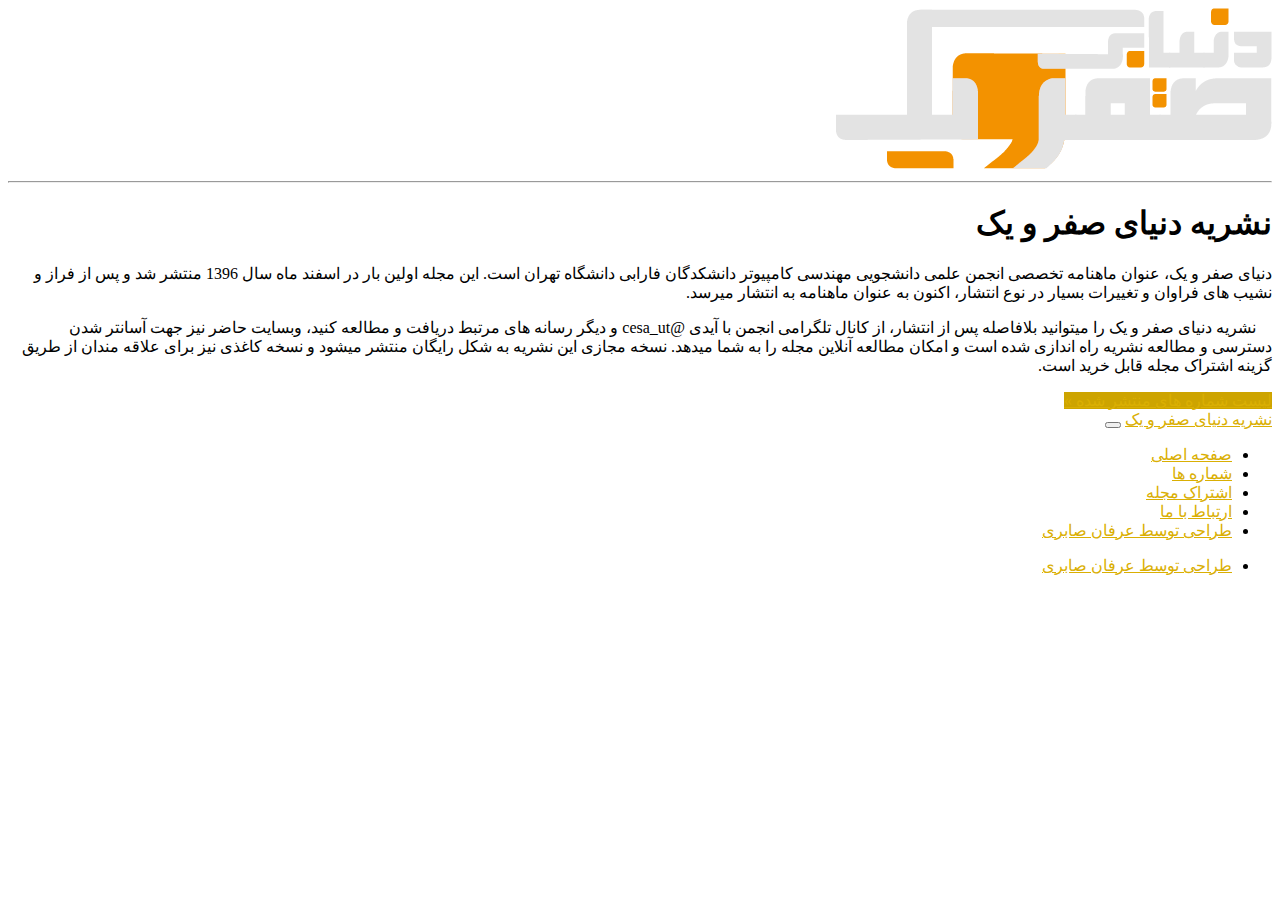
==== sefroyek/index.html @ c2b57607 "Fixed title link" ====
<!DOCTYPE html>
<html lang="en">

<head>
    <meta charset="UTF-8">
    <meta name="viewport" content="width=device-width, initial-scale=1" />
    <meta name="description" content="وبسایت نشریه تخصصی انجمن علمی مهندسی کامپیوتر دانشگاه تهران. مطالعه آنلاین نشریه دنیای صفر و یک" />
    <meta name="keywords" content="نشریه, دنیای صفر و یک, صفر و یک, کامپیوتر, مهندسی">
    <meta name="author" content="Erfan Saberi">
    <title>نشریه دنیای صفر و یک</title>

    <link href="https://cdn.jsdelivr.net/npm/bootstrap@5.3.0-alpha1/dist/css/bootstrap.min.css" rel="stylesheet"
        integrity="sha384-GLhlTQ8iRABdZLl6O3oVMWSktQOp6b7In1Zl3/Jr59b6EGGoI1aFkw7cmDA6j6gD" crossorigin="anonymous" />
    <link href="./styles/styles.css" rel="stylesheet">

</head>

<body class="bg-dark">
    <main class="container">
        <div class="text-light p-5 rounded mt-3">
            <img class="img-fluid mx-auto d-block" src="logo.png">
            <hr>
            <h1>نشریه دنیای صفر و یک</h1>
            <p class="lead">دنیای صفر و یک، عنوان ماهنامه تخصصی انجمن علمی دانشجویی مهندسی کامپیوتر دانشکدگان فارابی دانشگاه تهران است. این مجله اولین بار در اسفند ماه سال 1396 منتشر شد و پس از فراز و نشیب های فراوان و تغییرات بسیار در نوع انتشار، اکنون به عنوان ماهنامه به انتشار میرسد.</p>
            <p class="lead">&emsp;نشریه دنیای صفر و یک را میتوانید بلافاصله پس از انتشار، از کانال تلگرامی انجمن با آیدی @cesa_ut و دیگر رسانه های مرتبط دریافت و مطالعه کنید، وبسایت حاضر نیز جهت آسانتر شدن دسترسی و مطالعه نشریه راه اندازی شده است و امکان مطالعه آنلاین مجله را به شما میدهد. نسخه مجازی این نشریه به شکل رایگان منتشر میشود و نسخه کاغذی نیز برای علاقه مندان از طریق گزینه اشتراک مجله قابل خرید است.</p>
            <a class="btn btn-lg btn-primary mb-4" href="issues.html" role="button">لیست شماره های منتشر شده &raquo;</a>
        </div>
    </main>
    <nav class="navbar fixed-bottom navbar-expand-sm navbar-dark bg-dark">
        <div class="container-fluid">
            <a class="navbar-brand" href="index.html">نشریه دنیای صفر و یک</a>
            <button class="navbar-toggler" type="button" data-bs-toggle="collapse" data-bs-target="#navbarCollapse"
                aria-controls="navbarCollapse" aria-expanded="false" aria-label="Toggle navigation">
                <span class="navbar-toggler-icon"></span>
            </button>
            <div class="collapse navbar-collapse" id="navbarCollapse">
                <ul class="navbar-nav">
                    <li class="nav-item">
                        <a class="nav-link active" aria-current="page" href="index.html">صفحه اصلی</a>
                    </li>
                    <li class="nav-item">
                        <a class="nav-link" href="issues.html">شماره ها</a>
                    </li>
                    <li class="nav-item">
                        <a class="nav-link" href="subscription.html">اشتراک مجله</a>
                    </li>
                    <li class="nav-item">
                        <a class="nav-link" href="contactus.html">ارتباط با ما</a>
                    </li>
                    <!-- <li class="nav-item">
                        <a class="nav-link" style="color: #daaf03" href="http://cesaut.github.io/">صفحه انجمن علمی</a>
                    </li> -->
                    <li class="nav-item d-sm-none">
                        <a class="nav-link text-secondary" href="https://www.linkedin.com/in/erfansaberi/">طراحی توسط عرفان صابری</a>
                    </li>
                </ul>
            </div>
            <div class="d-none d-sm-block">
                <ul class="navbar-nav">
                    <li class="nav-item">
                        <a class="nav-link text-secondary" href="https://www.linkedin.com/in/erfansaberi/">طراحی توسط عرفان صابری</a>
                    </li>
                </ul>
            </div>
        </div>
    </nav>
    <script src="https://cdn.jsdelivr.net/npm/bootstrap@5.3.0-alpha1/dist/js/bootstrap.bundle.min.js"
        integrity="sha384-w76AqPfDkMBDXo30jS1Sgez6pr3x5MlQ1ZAGC+nuZB+EYdgRZgiwxhTBTkF7CXvN"
        crossorigin="anonymous"></script>
</body>

</html>
---- sefroyek/styles/styles.css ----
* {
    direction: rtl !important;
} 

a {
    color: #daaf03;
}

.btn-primary {
    background-color: #cda400;
    border: #b59207;
}

.btn-primary:hover {
    background-color: #b59207;
}

.btn-primary:active {
    background-color: #daaf03 !important;
}

iframe {
    position: fixed;
    background: #000;
    border: none;
    top: 0; right: 0;
    bottom: 0; left: 0;
    width: 100%;
    height: 100%;
}

.bd-placeholder-img {
    font-size: 1.125rem;
    text-anchor: middle;
    -webkit-user-select: none;
    -moz-user-select: none;
    user-select: none;
}

@media (min-width: 768px) {
    .bd-placeholder-img-lg {
        font-size: 3.5rem;
    }
}

.b-example-divider {
    height: 3rem;
    background-color: rgba(0, 0, 0, 0.1);
    border: solid rgba(0, 0, 0, 0.15);
    border-width: 1px 0;
    box-shadow: inset 0 0.5em 1.5em rgba(0, 0, 0, 0.1),
        inset 0 0.125em 0.5em rgba(0, 0, 0, 0.15);
}

.b-example-vr {
    flex-shrink: 0;
    width: 1.5rem;
    height: 100vh;
}

.bi {
    vertical-align: -0.125em;
    fill: currentColor;
}

.nav-scroller {
    position: relative;
    z-index: 2;
    height: 2.75rem;
    overflow-y: hidden;
}

.nav-scroller .nav {
    display: flex;
    flex-wrap: nowrap;
    padding-bottom: 1rem;
    margin-top: -1px;
    overflow-x: auto;
    text-align: center;
    white-space: nowrap;
    -webkit-overflow-scrolling: touch;
}
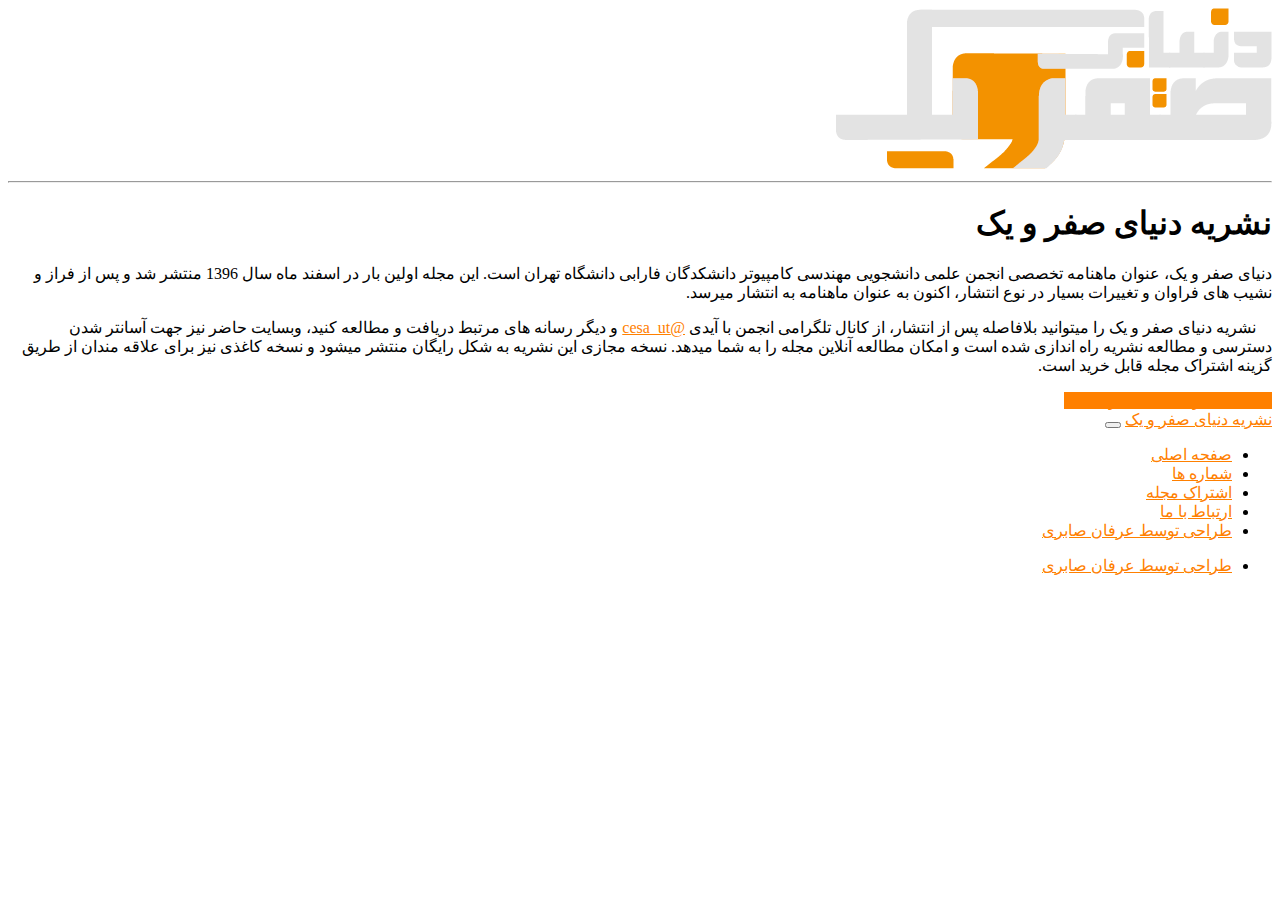
==== commit 6c063b2d: "Added telegram channel link to index page" ====
--- a/sefroyek/index.html
+++ b/sefroyek/index.html
@@ -22,7 +22,7 @@
             <hr>
             <h1>نشریه دنیای صفر و یک</h1>
             <p class="lead">دنیای صفر و یک، عنوان ماهنامه تخصصی انجمن علمی دانشجویی مهندسی کامپیوتر دانشکدگان فارابی دانشگاه تهران است. این مجله اولین بار در اسفند ماه سال 1396 منتشر شد و پس از فراز و نشیب های فراوان و تغییرات بسیار در نوع انتشار، اکنون به عنوان ماهنامه به انتشار میرسد.</p>
-            <p class="lead">&emsp;نشریه دنیای صفر و یک را میتوانید بلافاصله پس از انتشار، از کانال تلگرامی انجمن با آیدی @cesa_ut و دیگر رسانه های مرتبط دریافت و مطالعه کنید، وبسایت حاضر نیز جهت آسانتر شدن دسترسی و مطالعه نشریه راه اندازی شده است و امکان مطالعه آنلاین مجله را به شما میدهد. نسخه مجازی این نشریه به شکل رایگان منتشر میشود و نسخه کاغذی نیز برای علاقه مندان از طریق گزینه اشتراک مجله قابل خرید است.</p>
+            <p class="lead">&emsp;نشریه دنیای صفر و یک را میتوانید بلافاصله پس از انتشار، از کانال تلگرامی انجمن با آیدی <a href="https://t.me/cesa_ut">@cesa_ut</a> و دیگر رسانه های مرتبط دریافت و مطالعه کنید، وبسایت حاضر نیز جهت آسانتر شدن دسترسی و مطالعه نشریه راه اندازی شده است و امکان مطالعه آنلاین مجله را به شما میدهد. نسخه مجازی این نشریه به شکل رایگان منتشر میشود و نسخه کاغذی نیز برای علاقه مندان از طریق گزینه اشتراک مجله قابل خرید است.</p>
             <a class="btn btn-lg btn-primary mb-4" href="issues.html" role="button">لیست شماره های منتشر شده &raquo;</a>
         </div>
     </main>
--- a/sefroyek/styles/styles.css
+++ b/sefroyek/styles/styles.css
@@ -3,20 +3,20 @@
 } 
 
 a {
-    color: #daaf03;
+    color: #FF8000;
 }
 
 .btn-primary {
-    background-color: #cda400;
-    border: #b59207;
+    background-color: #FF8000;
+    border: #f37a00;
 }
 
 .btn-primary:hover {
-    background-color: #b59207;
+    background-color: #ff942a;
 }
 
 .btn-primary:active {
-    background-color: #daaf03 !important;
+    background-color: #ff9000 !important;
 }
 
 iframe {
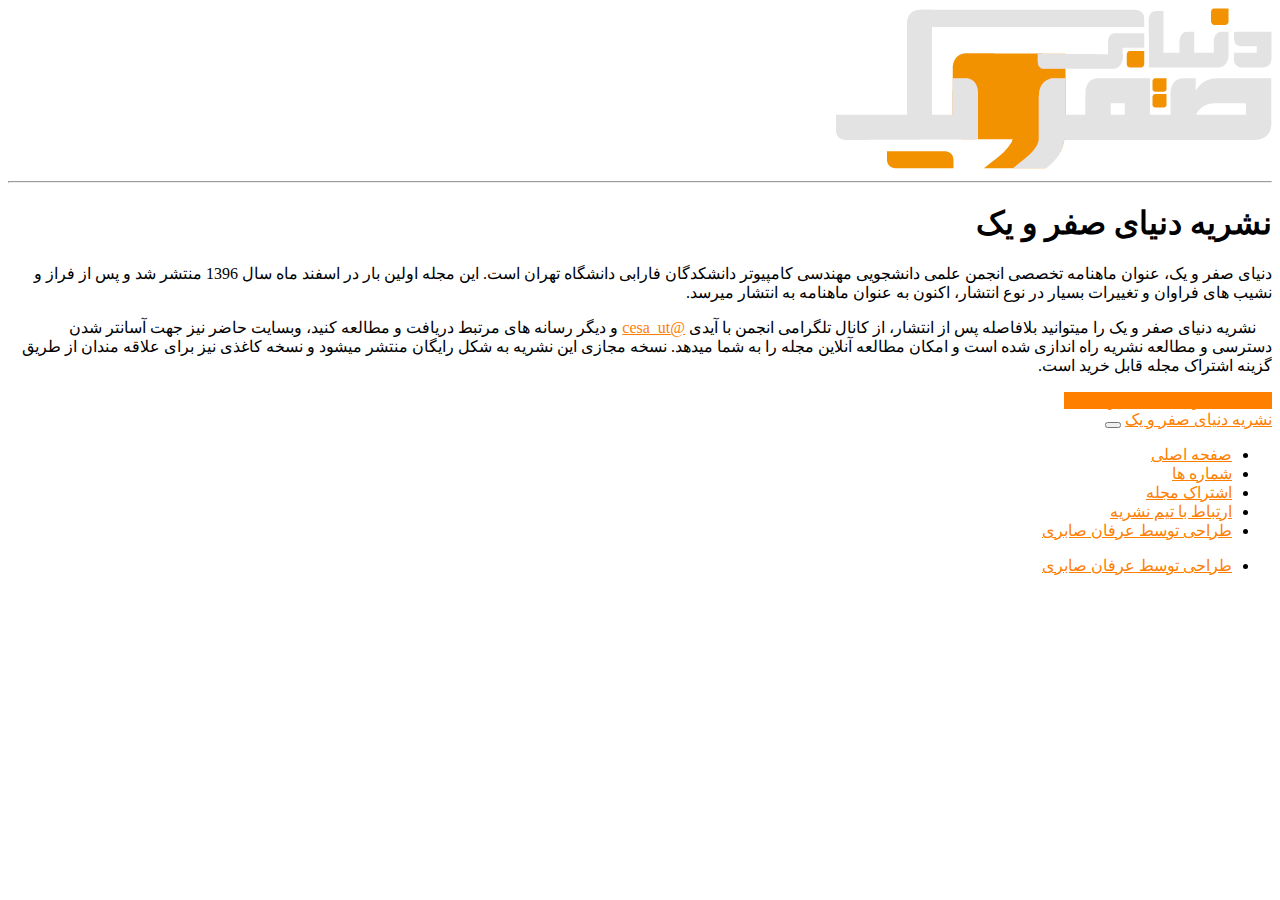
==== commit c7fce162: "Added cesa main page" ====
--- a/sefroyek/index.html
+++ b/sefroyek/index.html
@@ -11,7 +11,7 @@
 
     <link href="https://cdn.jsdelivr.net/npm/bootstrap@5.3.0-alpha1/dist/css/bootstrap.min.css" rel="stylesheet"
         integrity="sha384-GLhlTQ8iRABdZLl6O3oVMWSktQOp6b7In1Zl3/Jr59b6EGGoI1aFkw7cmDA6j6gD" crossorigin="anonymous" />
-    <link href="./styles/styles.css" rel="stylesheet">
+    <link href="../styles/styles.css" rel="stylesheet">
 
 </head>
 
@@ -45,7 +45,7 @@
                         <a class="nav-link" href="subscription.html">اشتراک مجله</a>
                     </li>
                     <li class="nav-item">
-                        <a class="nav-link" href="contactus.html">ارتباط با ما</a>
+                        <a class="nav-link" href="contactus.html">ارتباط با تیم نشریه</a>
                     </li>
                     <!-- <li class="nav-item">
                         <a class="nav-link" style="color: #daaf03" href="http://cesaut.github.io/">صفحه انجمن علمی</a>
--- a/styles/styles.css
+++ b/styles/styles.css
@@ -0,0 +1,82 @@
+* {
+    direction: rtl !important;
+} 
+
+a {
+    color: #FF8000;
+}
+
+.btn-primary {
+    background-color: #FF8000;
+    border: #f37a00;
+}
+
+.btn-primary:hover {
+    background-color: #ff942a;
+}
+
+.btn-primary:active {
+    background-color: #ff9000 !important;
+}
+
+iframe {
+    position: fixed;
+    background: #000;
+    border: none;
+    top: 0; right: 0;
+    bottom: 0; left: 0;
+    width: 100%;
+    height: 100%;
+}
+
+.bd-placeholder-img {
+    font-size: 1.125rem;
+    text-anchor: middle;
+    -webkit-user-select: none;
+    -moz-user-select: none;
+    user-select: none;
+}
+
+@media (min-width: 768px) {
+    .bd-placeholder-img-lg {
+        font-size: 3.5rem;
+    }
+}
+
+.b-example-divider {
+    height: 3rem;
+    background-color: rgba(0, 0, 0, 0.1);
+    border: solid rgba(0, 0, 0, 0.15);
+    border-width: 1px 0;
+    box-shadow: inset 0 0.5em 1.5em rgba(0, 0, 0, 0.1),
+        inset 0 0.125em 0.5em rgba(0, 0, 0, 0.15);
+}
+
+.b-example-vr {
+    flex-shrink: 0;
+    width: 1.5rem;
+    height: 100vh;
+}
+
+.bi {
+    vertical-align: -0.125em;
+    fill: currentColor;
+}
+
+.nav-scroller {
+    position: relative;
+    z-index: 2;
+    height: 2.75rem;
+    overflow-y: hidden;
+}
+
+.nav-scroller .nav {
+    display: flex;
+    flex-wrap: nowrap;
+    padding-bottom: 1rem;
+    margin-top: -1px;
+    overflow-x: auto;
+    text-align: center;
+    white-space: nowrap;
+    -webkit-overflow-scrolling: touch;
+}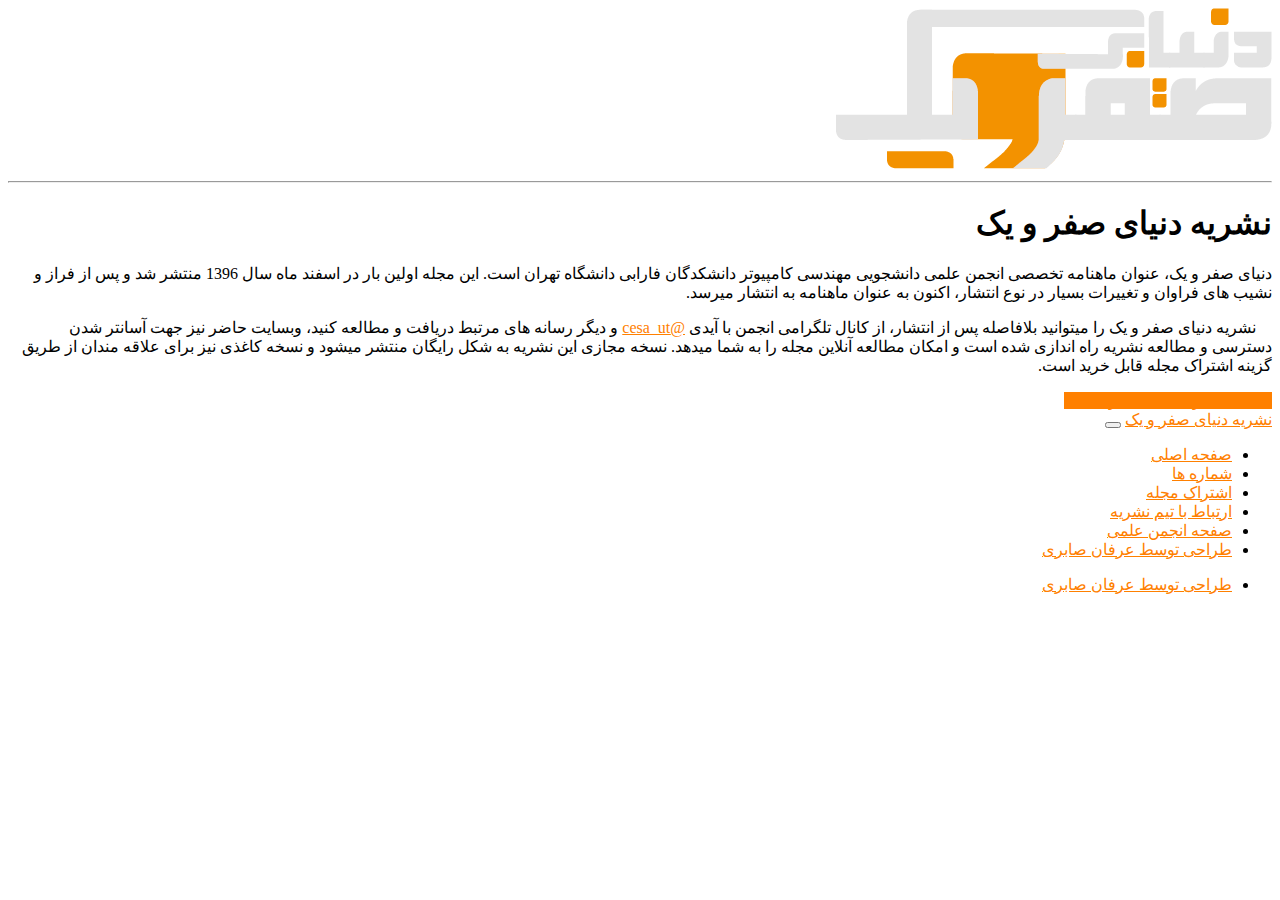
==== commit ea11c332: "Added main page link to sefroyek pages" ====
--- a/sefroyek/index.html
+++ b/sefroyek/index.html
@@ -47,9 +47,9 @@
                     <li class="nav-item">
                         <a class="nav-link" href="contactus.html">ارتباط با تیم نشریه</a>
                     </li>
-                    <!-- <li class="nav-item">
-                        <a class="nav-link" style="color: #daaf03" href="http://cesaut.github.io/">صفحه انجمن علمی</a>
-                    </li> -->
+                    <li class="nav-item">
+                        <a class="nav-link text-cesa" href="http://cesaut.github.io/">صفحه انجمن علمی</a>
+                    </li>
                     <li class="nav-item d-sm-none">
                         <a class="nav-link text-secondary" href="https://www.linkedin.com/in/erfansaberi/">طراحی توسط عرفان صابری</a>
                     </li>
--- a/styles/styles.css
+++ b/styles/styles.css
@@ -1,8 +1,21 @@
 * {
+    font-family: 'Yekan';
     direction: rtl !important;
 } 
 
 a {
+    color: #FF8000;
+}
+
+.logo {
+    margin: auto;
+    min-height: 100vh;
+    display: flex;
+    justify-content: center;
+    align-items: center;
+}
+
+.text-cesa {
     color: #FF8000;
 }
 
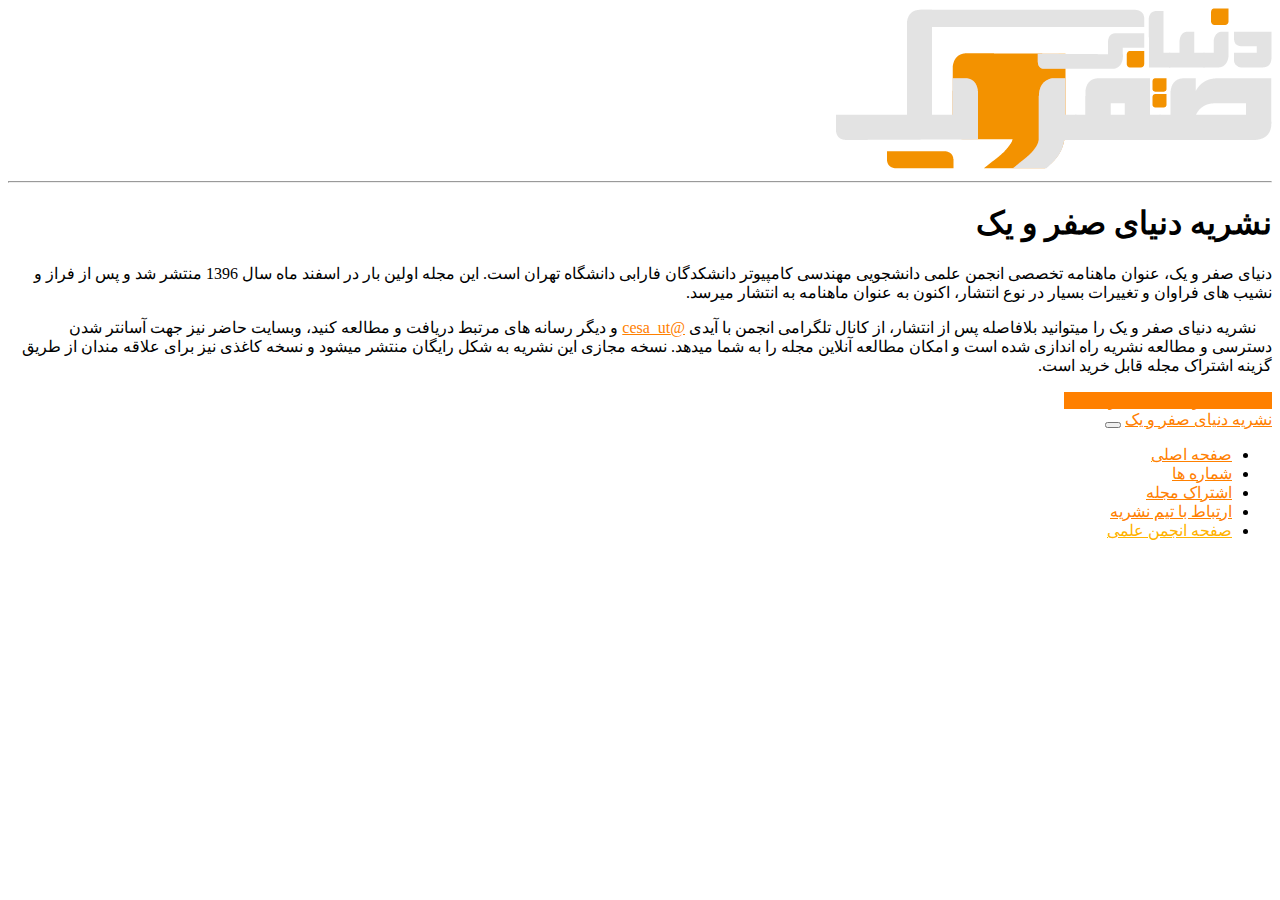
==== commit bdf6372c: "Minor changes" ====
--- a/sefroyek/index.html
+++ b/sefroyek/index.html
@@ -50,20 +50,11 @@
                     <li class="nav-item">
                         <a class="nav-link text-cesa" href="http://cesaut.github.io/">صفحه انجمن علمی</a>
                     </li>
-                    <li class="nav-item d-sm-none">
-                        <a class="nav-link text-secondary" href="https://www.linkedin.com/in/erfansaberi/">طراحی توسط عرفان صابری</a>
-                    </li>
-                </ul>
-            </div>
-            <div class="d-none d-sm-block">
-                <ul class="navbar-nav">
-                    <li class="nav-item">
-                        <a class="nav-link text-secondary" href="https://www.linkedin.com/in/erfansaberi/">طراحی توسط عرفان صابری</a>
-                    </li>
                 </ul>
             </div>
         </div>
     </nav>
+    <!-- Made with love by Erfan Saberi - https://www.linkedin.com/in/erfansaberi -->
     <script src="https://cdn.jsdelivr.net/npm/bootstrap@5.3.0-alpha1/dist/js/bootstrap.bundle.min.js"
         integrity="sha384-w76AqPfDkMBDXo30jS1Sgez6pr3x5MlQ1ZAGC+nuZB+EYdgRZgiwxhTBTkF7CXvN"
         crossorigin="anonymous"></script>
--- a/styles/styles.css
+++ b/styles/styles.css
@@ -16,7 +16,7 @@
 }
 
 .text-cesa {
-    color: #FF8000;
+    color: #ffb300;
 }
 
 .btn-primary {
@@ -40,56 +40,4 @@
     bottom: 0; left: 0;
     width: 100%;
     height: 100%;
-}
-
-.bd-placeholder-img {
-    font-size: 1.125rem;
-    text-anchor: middle;
-    -webkit-user-select: none;
-    -moz-user-select: none;
-    user-select: none;
-}
-
-@media (min-width: 768px) {
-    .bd-placeholder-img-lg {
-        font-size: 3.5rem;
-    }
-}
-
-.b-example-divider {
-    height: 3rem;
-    background-color: rgba(0, 0, 0, 0.1);
-    border: solid rgba(0, 0, 0, 0.15);
-    border-width: 1px 0;
-    box-shadow: inset 0 0.5em 1.5em rgba(0, 0, 0, 0.1),
-        inset 0 0.125em 0.5em rgba(0, 0, 0, 0.15);
-}
-
-.b-example-vr {
-    flex-shrink: 0;
-    width: 1.5rem;
-    height: 100vh;
-}
-
-.bi {
-    vertical-align: -0.125em;
-    fill: currentColor;
-}
-
-.nav-scroller {
-    position: relative;
-    z-index: 2;
-    height: 2.75rem;
-    overflow-y: hidden;
-}
-
-.nav-scroller .nav {
-    display: flex;
-    flex-wrap: nowrap;
-    padding-bottom: 1rem;
-    margin-top: -1px;
-    overflow-x: auto;
-    text-align: center;
-    white-space: nowrap;
-    -webkit-overflow-scrolling: touch;
 }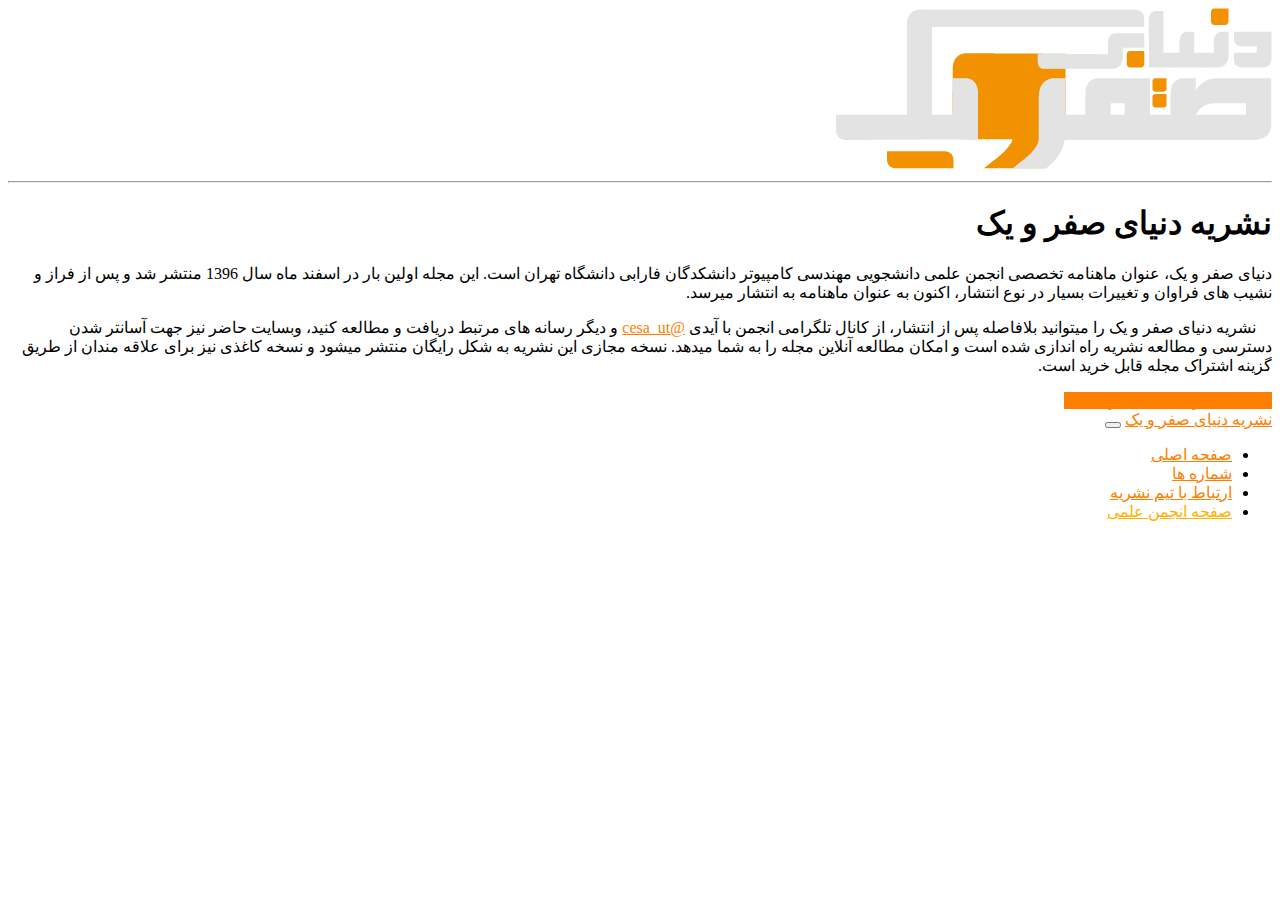
==== commit 00834ef4: "Minor changes" ====
--- a/sefroyek/index.html
+++ b/sefroyek/index.html
@@ -42,9 +42,6 @@
                         <a class="nav-link" href="issues.html">شماره ها</a>
                     </li>
                     <li class="nav-item">
-                        <a class="nav-link" href="subscription.html">اشتراک مجله</a>
-                    </li>
-                    <li class="nav-item">
                         <a class="nav-link" href="contactus.html">ارتباط با تیم نشریه</a>
                     </li>
                     <li class="nav-item">
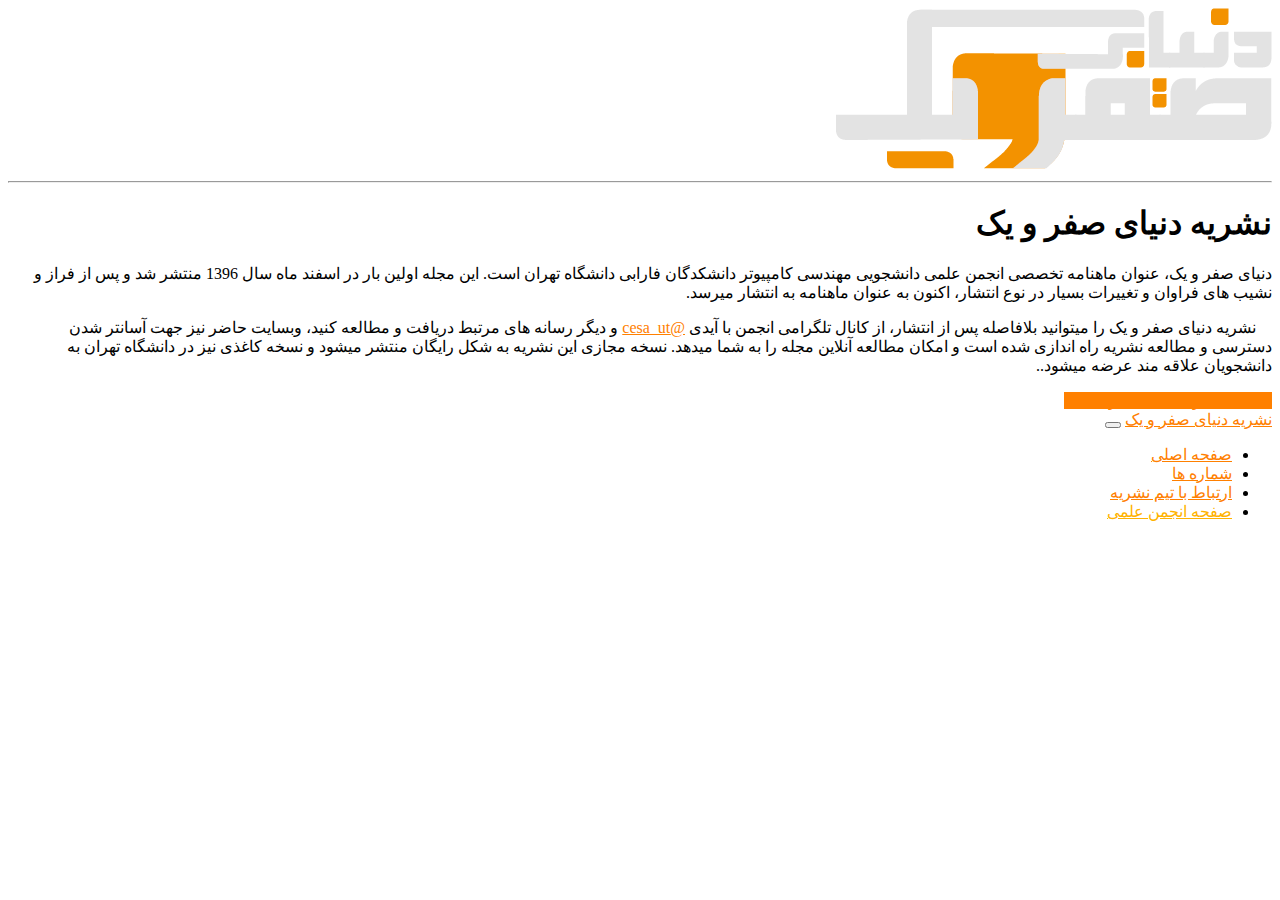
==== commit 04218396: "Minor changes" ====
--- a/sefroyek/index.html
+++ b/sefroyek/index.html
@@ -22,7 +22,7 @@
             <hr>
             <h1>نشریه دنیای صفر و یک</h1>
             <p class="lead">دنیای صفر و یک، عنوان ماهنامه تخصصی انجمن علمی دانشجویی مهندسی کامپیوتر دانشکدگان فارابی دانشگاه تهران است. این مجله اولین بار در اسفند ماه سال 1396 منتشر شد و پس از فراز و نشیب های فراوان و تغییرات بسیار در نوع انتشار، اکنون به عنوان ماهنامه به انتشار میرسد.</p>
-            <p class="lead">&emsp;نشریه دنیای صفر و یک را میتوانید بلافاصله پس از انتشار، از کانال تلگرامی انجمن با آیدی <a href="https://t.me/cesa_ut">@cesa_ut</a> و دیگر رسانه های مرتبط دریافت و مطالعه کنید، وبسایت حاضر نیز جهت آسانتر شدن دسترسی و مطالعه نشریه راه اندازی شده است و امکان مطالعه آنلاین مجله را به شما میدهد. نسخه مجازی این نشریه به شکل رایگان منتشر میشود و نسخه کاغذی نیز برای علاقه مندان از طریق گزینه اشتراک مجله قابل خرید است.</p>
+            <p class="lead">&emsp;نشریه دنیای صفر و یک را میتوانید بلافاصله پس از انتشار، از کانال تلگرامی انجمن با آیدی <a href="https://t.me/cesa_ut">@cesa_ut</a> و دیگر رسانه های مرتبط دریافت و مطالعه کنید، وبسایت حاضر نیز جهت آسانتر شدن دسترسی و مطالعه نشریه راه اندازی شده است و امکان مطالعه آنلاین مجله را به شما میدهد. نسخه مجازی این نشریه به شکل رایگان منتشر میشود و نسخه کاغذی نیز در دانشگاه تهران به دانشجویان علاقه مند عرضه میشود..</p>
             <a class="btn btn-lg btn-primary mb-4" href="issues.html" role="button">لیست شماره های منتشر شده &raquo;</a>
         </div>
     </main>
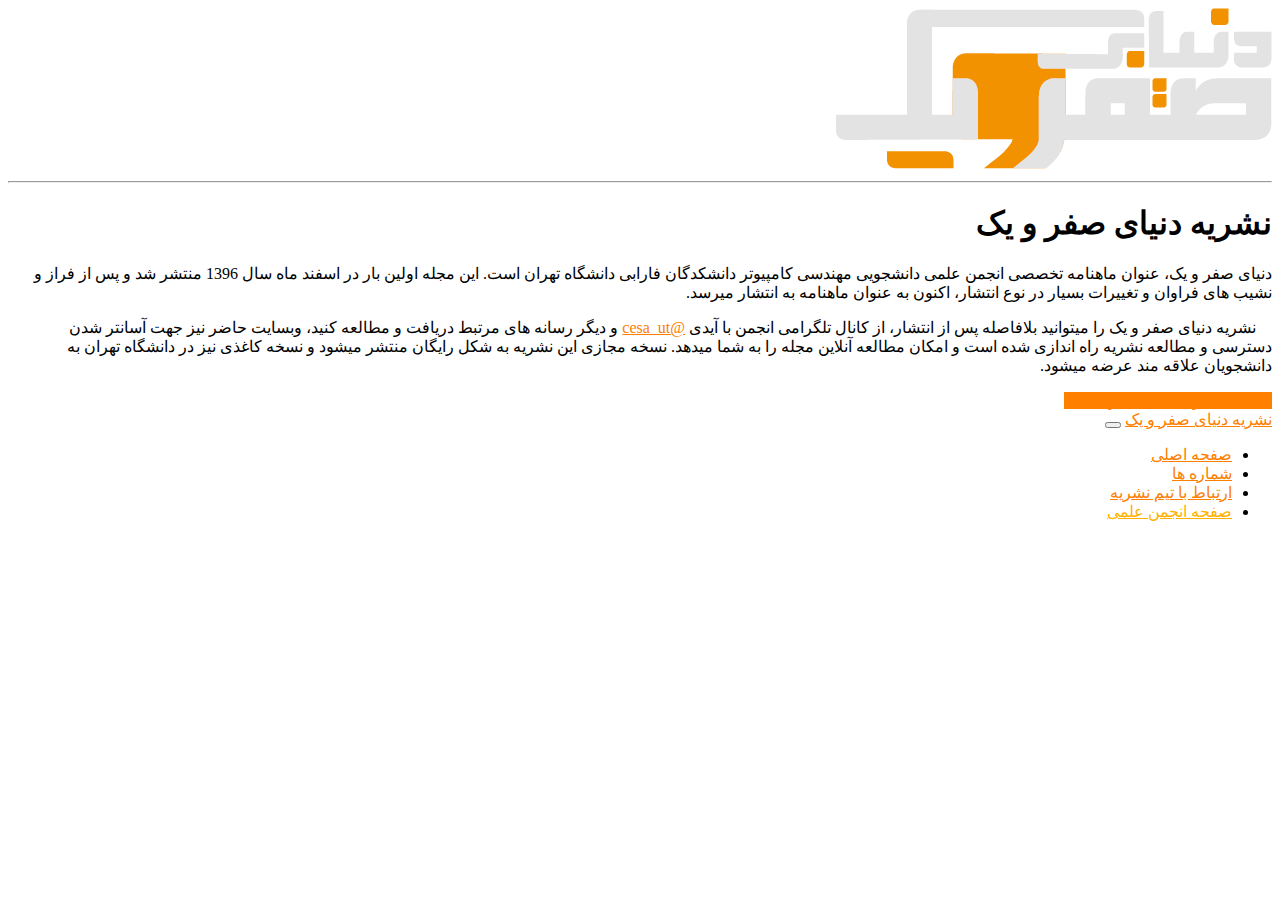
==== commit 8fad287d: "Minor changes" ====
--- a/sefroyek/index.html
+++ b/sefroyek/index.html
@@ -22,7 +22,7 @@
             <hr>
             <h1>نشریه دنیای صفر و یک</h1>
             <p class="lead">دنیای صفر و یک، عنوان ماهنامه تخصصی انجمن علمی دانشجویی مهندسی کامپیوتر دانشکدگان فارابی دانشگاه تهران است. این مجله اولین بار در اسفند ماه سال 1396 منتشر شد و پس از فراز و نشیب های فراوان و تغییرات بسیار در نوع انتشار، اکنون به عنوان ماهنامه به انتشار میرسد.</p>
-            <p class="lead">&emsp;نشریه دنیای صفر و یک را میتوانید بلافاصله پس از انتشار، از کانال تلگرامی انجمن با آیدی <a href="https://t.me/cesa_ut">@cesa_ut</a> و دیگر رسانه های مرتبط دریافت و مطالعه کنید، وبسایت حاضر نیز جهت آسانتر شدن دسترسی و مطالعه نشریه راه اندازی شده است و امکان مطالعه آنلاین مجله را به شما میدهد. نسخه مجازی این نشریه به شکل رایگان منتشر میشود و نسخه کاغذی نیز در دانشگاه تهران به دانشجویان علاقه مند عرضه میشود..</p>
+            <p class="lead">&emsp;نشریه دنیای صفر و یک را میتوانید بلافاصله پس از انتشار، از کانال تلگرامی انجمن با آیدی <a href="https://t.me/cesa_ut">@cesa_ut</a> و دیگر رسانه های مرتبط دریافت و مطالعه کنید، وبسایت حاضر نیز جهت آسانتر شدن دسترسی و مطالعه نشریه راه اندازی شده است و امکان مطالعه آنلاین مجله را به شما میدهد. نسخه مجازی این نشریه به شکل رایگان منتشر میشود و نسخه کاغذی نیز در دانشگاه تهران به دانشجویان علاقه مند عرضه میشود.</p>
             <a class="btn btn-lg btn-primary mb-4" href="issues.html" role="button">لیست شماره های منتشر شده &raquo;</a>
         </div>
     </main>
